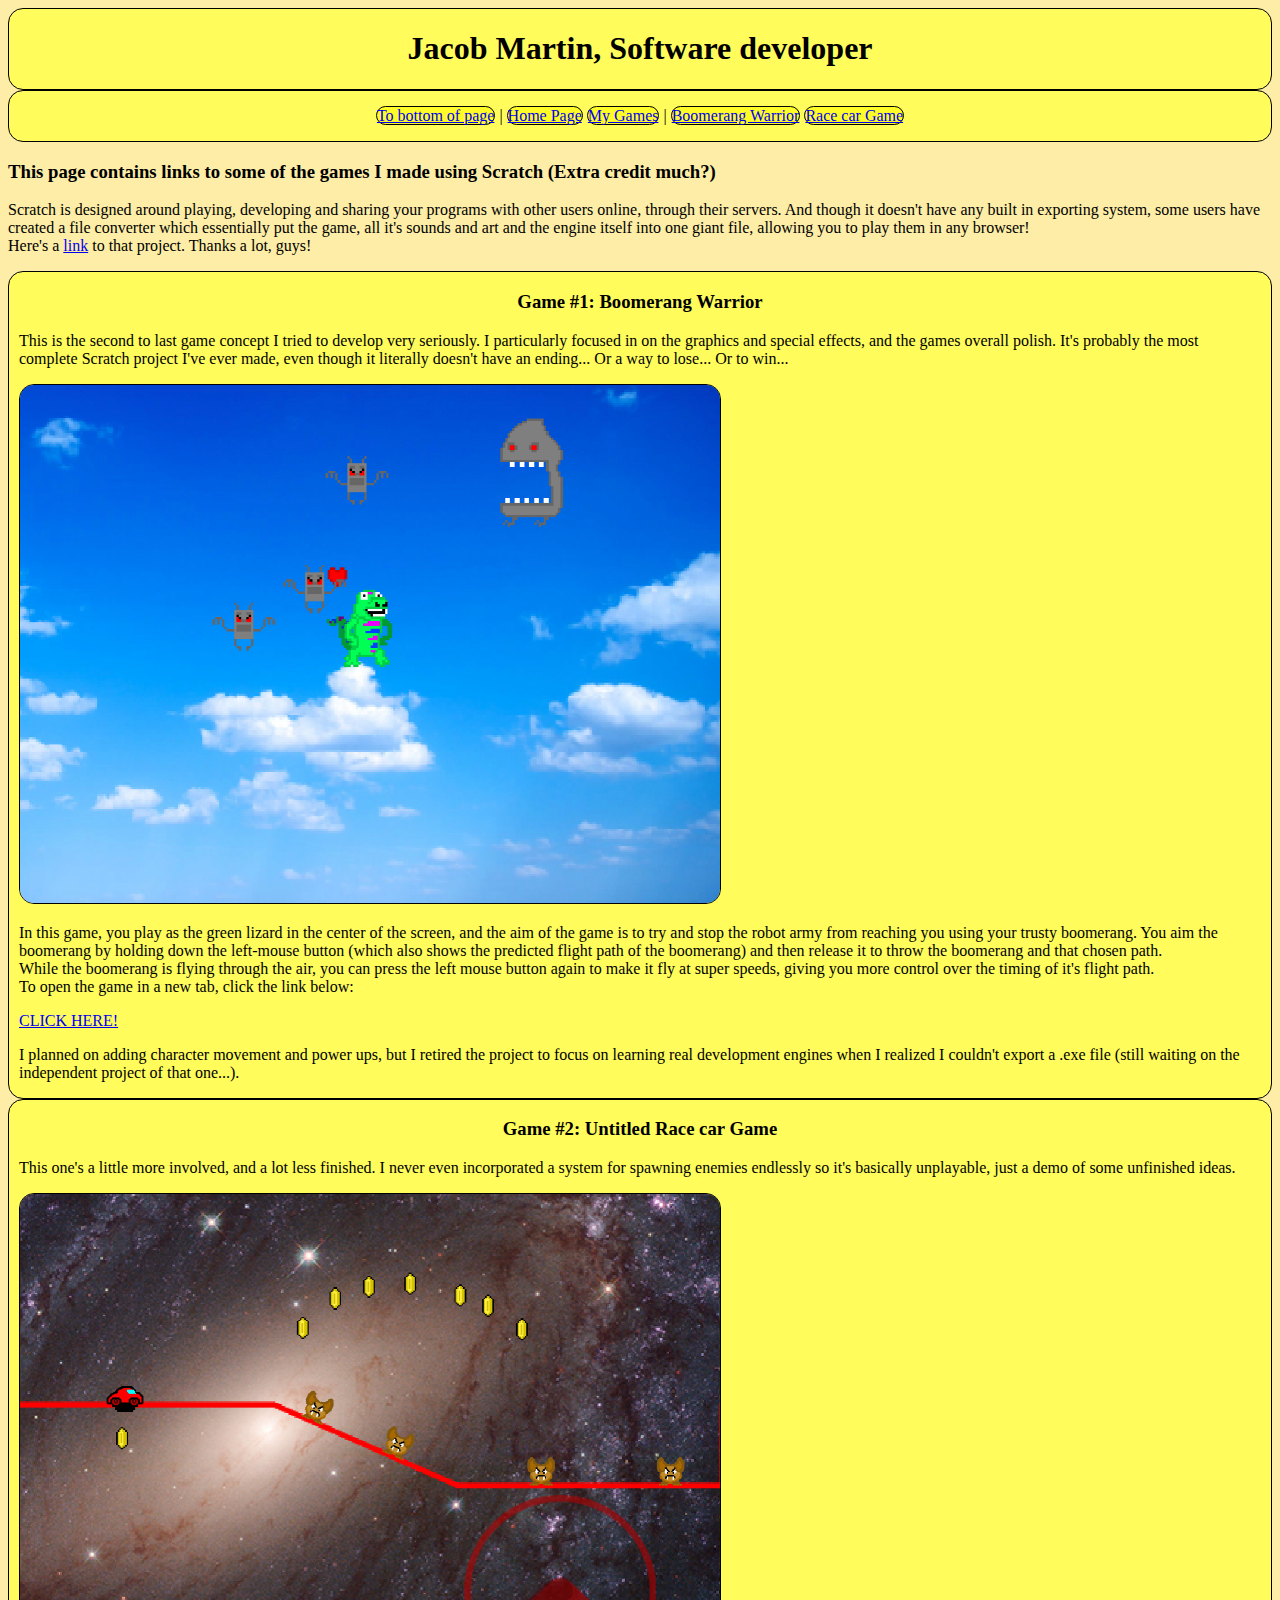
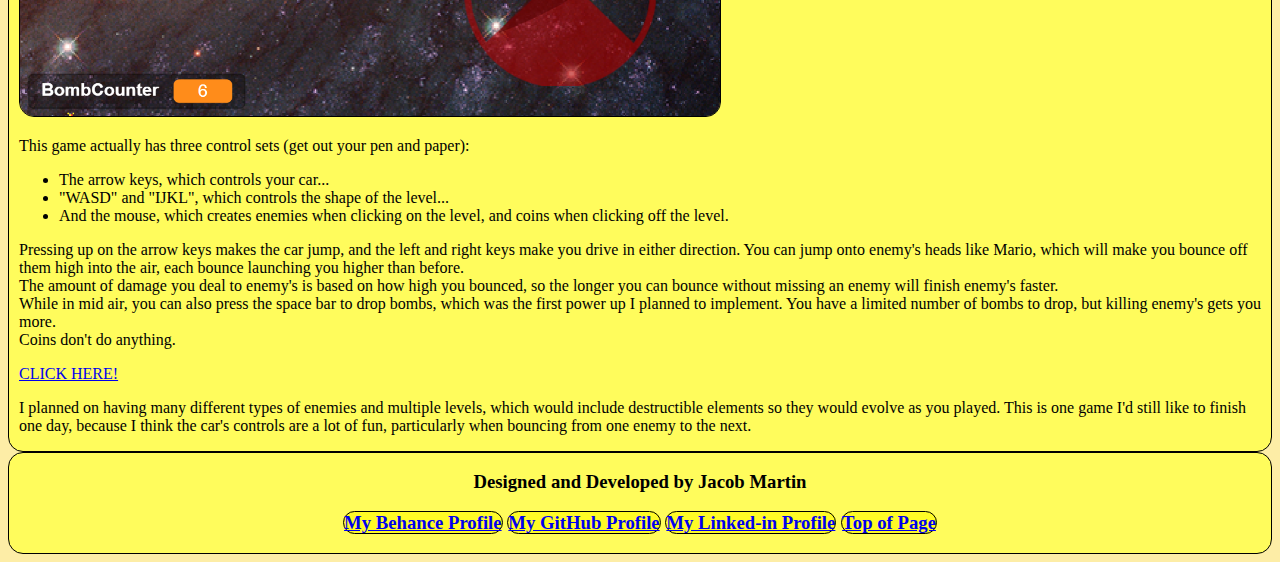
==== my-games-list.html @ 1b3d2e5f "initial commit" ====
<!DOCTYPE html>
<html lang="en">

<head>
	<meta charset="utf-8">
	<meta name="viewport" content="width=device-width">
	<title>My Portfolio | Games</title>
	<link href="style.css" rel="stylesheet" type="text/css" />
</head>

<body id="section-1">
	<header>
		<h1>Jacob Martin, Software developer</h1>
	</header>

	<nav>
		<p><a href="#section-0">To bottom of page</a> | <a href="index.html">Home Page</a> <a href="my-games-list.html">My Games</a>
			| <a href="#section-2">Boomerang Warrior</a> <a href="#section-3">Race car Game</a>
	</nav>

	<main>
		<h3>This page contains links to some of the games I made using Scratch (Extra credit much?)</h3>
		<p>Scratch is designed around playing, developing and sharing your programs with other users online, through their servers.
			And though it doesn't have any built in exporting system, some users have created a file converter which essentially put
			the game, all it's sounds and art and the engine itself into one giant file, allowing you to play them in any browser!<br>Here's a <a href="https://sheeptester.github.io/htmlifier/" target=*-blank*>link</a> to that project. Thanks a lot, guys!</p>
      
      <article id="section-2">
        <div>
          <h3>Game #1: Boomerang Warrior</h3>
          <p>This is the second to last game concept I tried to develop very seriously. I particularly focused in on the graphics and special effects, and the games overall polish. It's probably the most complete Scratch project I've ever made, even though it literally doesn't have an ending... Or a way to lose... Or to win...</p><img src="images/boomerang-screenshot.PNG" width="700" alt="A screenshot of the game. There is a green lizard character in the center, surrounded by robots of varying sizes."><p>In this game, you play as the green lizard in the center of the screen, and the aim of the game is to try and stop the robot army from reaching you using your trusty boomerang. You aim the boomerang by holding down the left-mouse button (which also shows the predicted flight path of the boomerang) and then release it to throw the boomerang and that chosen path.<br>While the boomerang is flying through the air, you can press the left mouse button again to make it fly at super speeds, giving you more control over the timing of it's flight path.<br>To open the game in a new tab, click the link below:</p>
          <a href="games/BoomerangWarrior.html" target=*-blank*>CLICK HERE!</a>
          <p>I planned on adding character movement and power ups, but I retired the project to focus on learning real development engines when I realized I couldn't export a .exe file (still waiting on the independent project of that one...).</p>
        </div>
      </article>

      <article id="section-3">
        <div>
          <h3>Game #2: Untitled Race car Game</h3>
          <p>This one's a little more involved, and a lot less finished. I never even incorporated a system for spawning enemies endlessly so it's basically unplayable, just a demo of some unfinished ideas.</p><img src="images/racecar-screenshot.PNG" width="700" alt="A screenshot of the game. There is the player's car to the left, mushroom like enemies the the right, a trail of coins above and a speedometer at the bottom right."><p>This game actually has three control sets (get out your pen and paper):</p>
          <ul>
            <li>The arrow keys, which controls your car...</li>
            <li>"WASD" and "IJKL", which controls the shape of the level...</li>
            <li>And the mouse, which creates enemies when clicking on the level, and coins when clicking off the level.</li>
          </ul>
          <p>Pressing up on the arrow keys makes the car jump, and the left and right keys make you drive in either direction. You can jump onto enemy's heads like Mario, which will make you bounce off them high into the air, each bounce launching you higher than before.<br>The amount of damage you deal to enemy's is based on how high you bounced, so the longer you can bounce without missing an enemy will finish enemy's faster.<br>While in mid air, you can also press the space bar to drop bombs, which was the first power up I planned to implement. You have a limited number of bombs to drop, but killing enemy's gets you more.<br>Coins don't do anything.</p>
          <a href="games/RaceCarPlatformer.html" target=*-blank*>CLICK HERE!</a>
          <p>I planned on having many different types of enemies and multiple levels, which would include destructible elements so they would evolve as you played. This is one game I'd still like to finish one day, because I think the car's controls are a lot of fun, particularly when bouncing from one enemy to the next.</p>
        </div>
      </article>
    </main>

    <footer id="section-0">
      <div>
        <h3>Designed and Developed by Jacob Martin</h3>
          <h3><a href="https://www.behance.net/StretchJohnson" target=*-blank*>My Behance Profile</a> <a href="https://github.com/jacobmartin1141" target=*-blank*>My GitHub Profile</a> <a href="https://www.linkedin.com/in/jacob-martin-b859a21bb/" target=*-blank*>My Linked-in Profile</a> <a href="#section-1">Top of Page</a></h3>
      </div>
    </footer>
    <script src="script.js"></script>
  </body>
</html>
---- style.css ----
body {
  background-color: rgb(253, 237, 166);
}

header, nav, footer, article h3 {
  text-align: center;
}

footer a, nav a, img {
  background-color: rgb(255, 251, 38);
  border: 1px solid #000;
  border-radius: 15px;
}

img, nav, header, article, footer {
  background-color: rgb(255, 252, 92);
  border: 1px solid #000;
  border-radius: 15px;
}

article div {
  margin-left: 10px;
  margin-right: 10px;
  margin-bottom: 10px;
}
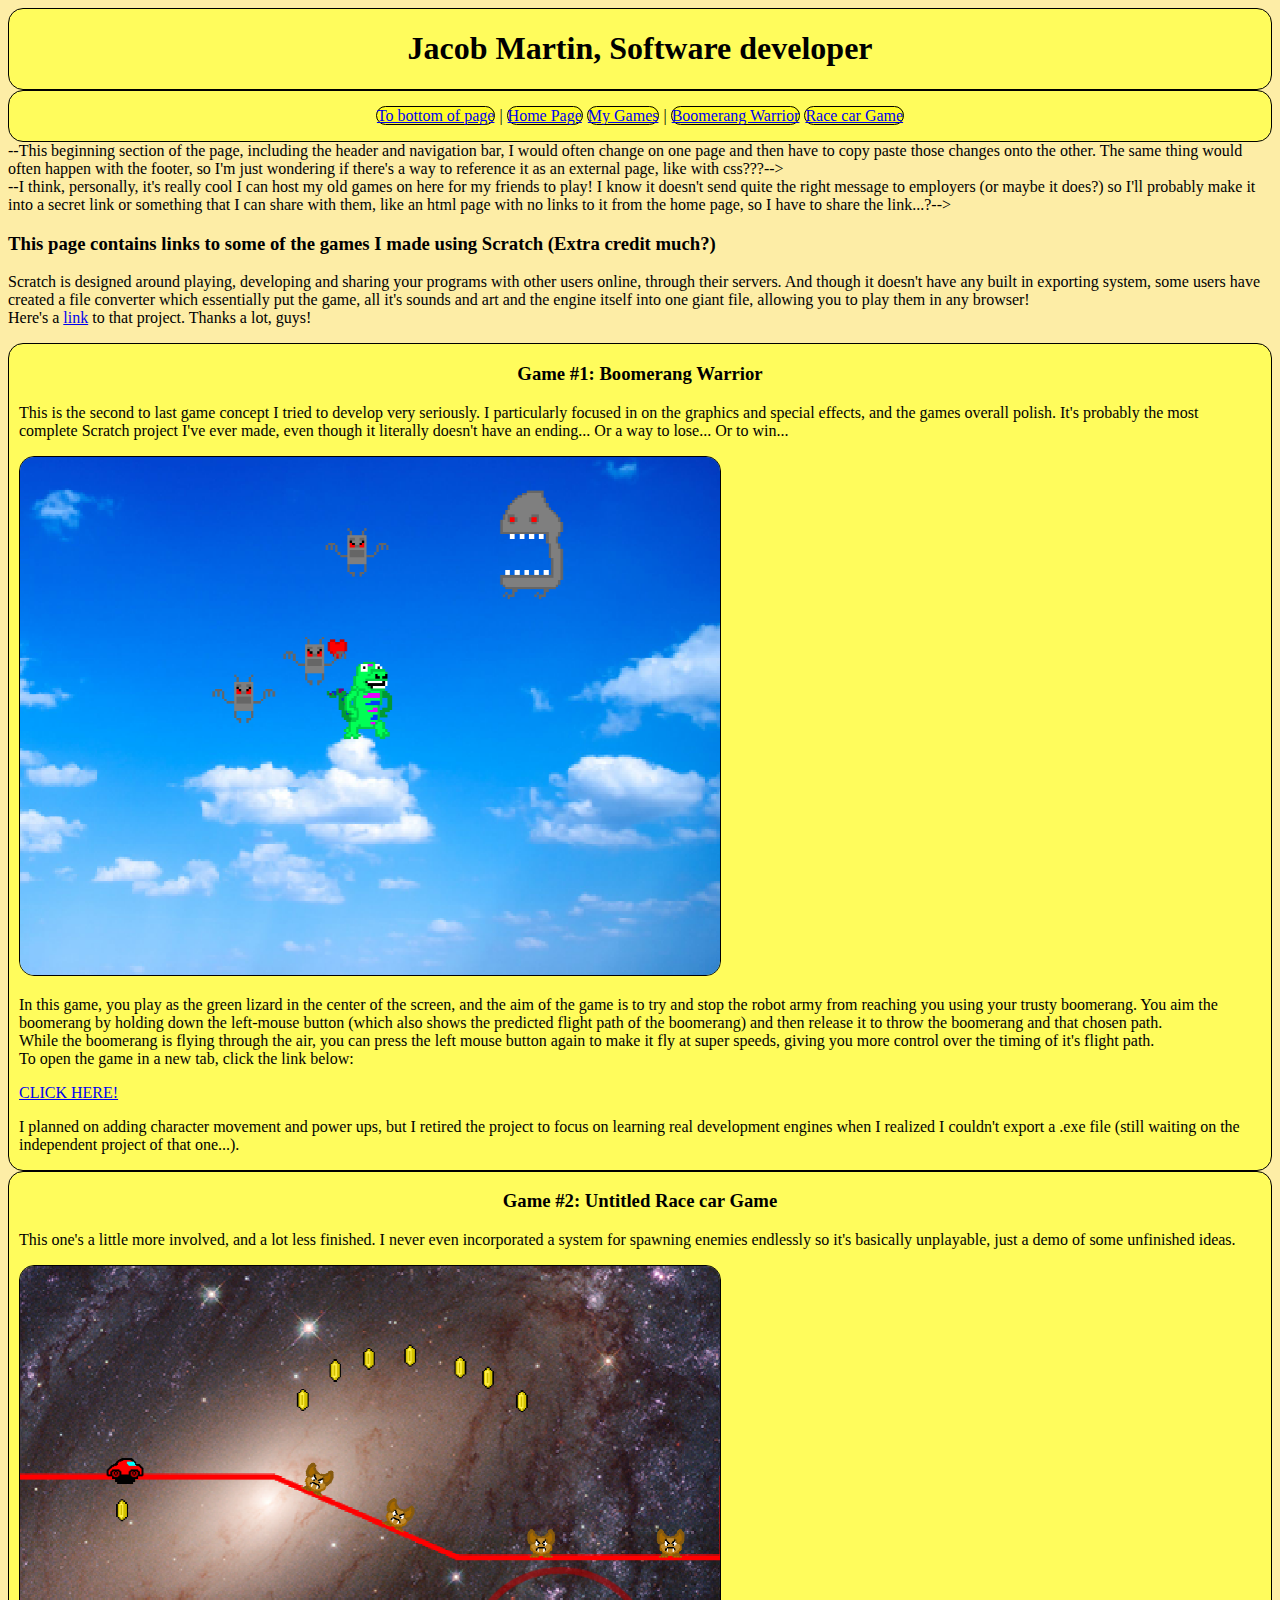
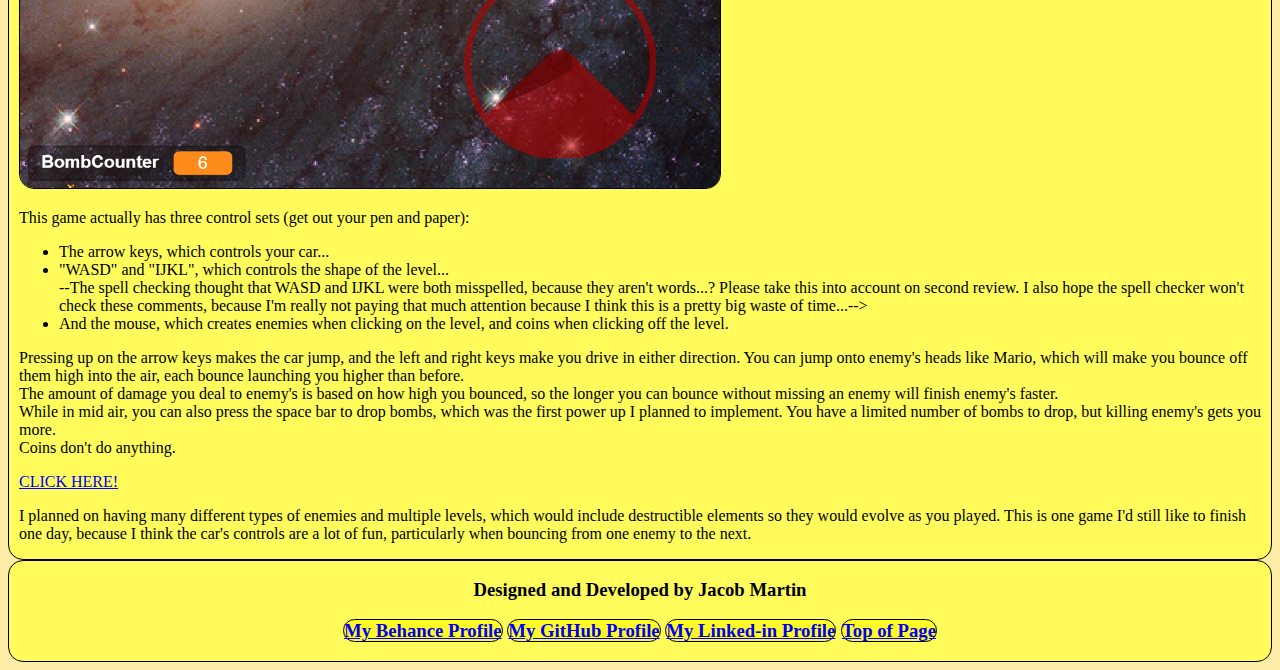
==== commit 0ccbd786: "comments addition 3" ====
--- a/my-games-list.html
+++ b/my-games-list.html
@@ -16,9 +16,9 @@
 	<nav>
 		<p><a href="#section-0">To bottom of page</a> | <a href="index.html">Home Page</a> <a href="my-games-list.html">My Games</a>
 			| <a href="#section-2">Boomerang Warrior</a> <a href="#section-3">Race car Game</a>
-	</nav>
+	</nav>--This beginning section of the page, including the header and navigation bar, I would often change on one page and then have to copy paste those changes onto the other. The same thing would often happen with the footer, so I'm just wondering if there's a way to reference it as an external page, like with css???-->
 
-	<main>
+	<main>--I think, personally, it's really cool I can host my old games on here for my friends to play! I know it doesn't send quite the right message to employers (or maybe it does?) so I'll probably make it into a secret link or something that I can share with them, like an html page with no links to it from the home page, so I have to share the link...?-->
 		<h3>This page contains links to some of the games I made using Scratch (Extra credit much?)</h3>
 		<p>Scratch is designed around playing, developing and sharing your programs with other users online, through their servers.
 			And though it doesn't have any built in exporting system, some users have created a file converter which essentially put
@@ -39,7 +39,7 @@
           <p>This one's a little more involved, and a lot less finished. I never even incorporated a system for spawning enemies endlessly so it's basically unplayable, just a demo of some unfinished ideas.</p><img src="images/racecar-screenshot.PNG" width="700" alt="A screenshot of the game. There is the player's car to the left, mushroom like enemies the the right, a trail of coins above and a speedometer at the bottom right."><p>This game actually has three control sets (get out your pen and paper):</p>
           <ul>
             <li>The arrow keys, which controls your car...</li>
-            <li>"WASD" and "IJKL", which controls the shape of the level...</li>
+            <li>"WASD" and "IJKL", which controls the shape of the level...</li>--The spell checking thought that WASD and IJKL were both misspelled, because they aren't words...? Please take this into account on second review. I also hope the spell checker won't check these comments, because I'm really not paying that much attention because I think this is a pretty big waste of time...-->
             <li>And the mouse, which creates enemies when clicking on the level, and coins when clicking off the level.</li>
           </ul>
           <p>Pressing up on the arrow keys makes the car jump, and the left and right keys make you drive in either direction. You can jump onto enemy's heads like Mario, which will make you bounce off them high into the air, each bounce launching you higher than before.<br>The amount of damage you deal to enemy's is based on how high you bounced, so the longer you can bounce without missing an enemy will finish enemy's faster.<br>While in mid air, you can also press the space bar to drop bombs, which was the first power up I planned to implement. You have a limited number of bombs to drop, but killing enemy's gets you more.<br>Coins don't do anything.</p>
@@ -57,4 +57,4 @@
     </footer>
     <script src="script.js"></script>
   </body>
-</html>+</html>
--- a/style.css
+++ b/style.css
@@ -1,25 +1,34 @@
-body {
+body {/*This sets the background to a cream color. It was gold, but I changed it because of the feedback I got. They were definitely talking about how everything is yellow, but I like the yellow! It's like Quintin Tarantino yellow! I did also tone down the yellow a bit though...*/
   background-color: rgb(253, 237, 166);
 }
 
-header, nav, footer, article h3 {
+header, nav, footer, article h3 {/*This is for the titles of articles, the page title, and the links inside the footer and navigation bar. Good choice, I thought.*/
   text-align: center;
 }
 
-footer a, nav a, img {
+footer a, nav a, img {/*This sets up the slightly more vibrant yellow color and the black border around the links in the footer, navigation bar and all images(The yellow background only appears on images that haven't loaded of course)*/
   background-color: rgb(255, 251, 38);
   border: 1px solid #000;
   border-radius: 15px;
 }
 
-img, nav, header, article, footer {
+footer {/*This doesn't do anything, but I was told I needed to use the height property at least once. The only other thing I could think of was to use it on the images, but that would ruin their scaling.*/
+  height: 60;
+}
+
+img, nav, header, article, footer {/*This is the primary yellow background color and black border for all the page's main elements, and very much unifies the entire page.*/
   background-color: rgb(255, 252, 92);
   border: 1px solid #000;
   border-radius: 15px;
 }
 
-article div {
+article div {/*I forgot how to do internal margins (if there is such a thing, whatever that would be called), so I just put a divider container inside of all the major elements, particularly the articles, so now the text isn't squashed up against the side of the border*/
   margin-left: 10px;
   margin-right: 10px;
   margin-bottom: 10px;
-}+}
+
+a: link {color: blue;} /*These pseudo links didn't work when I first introduced them, but they should be working now? (there was a misguided space between the anchor and the semicolon... Guess we'll see pretty soon here...)*/
+a: visited {color: green;}
+a: hover {color: red;}
+a: active {color: yellow;}
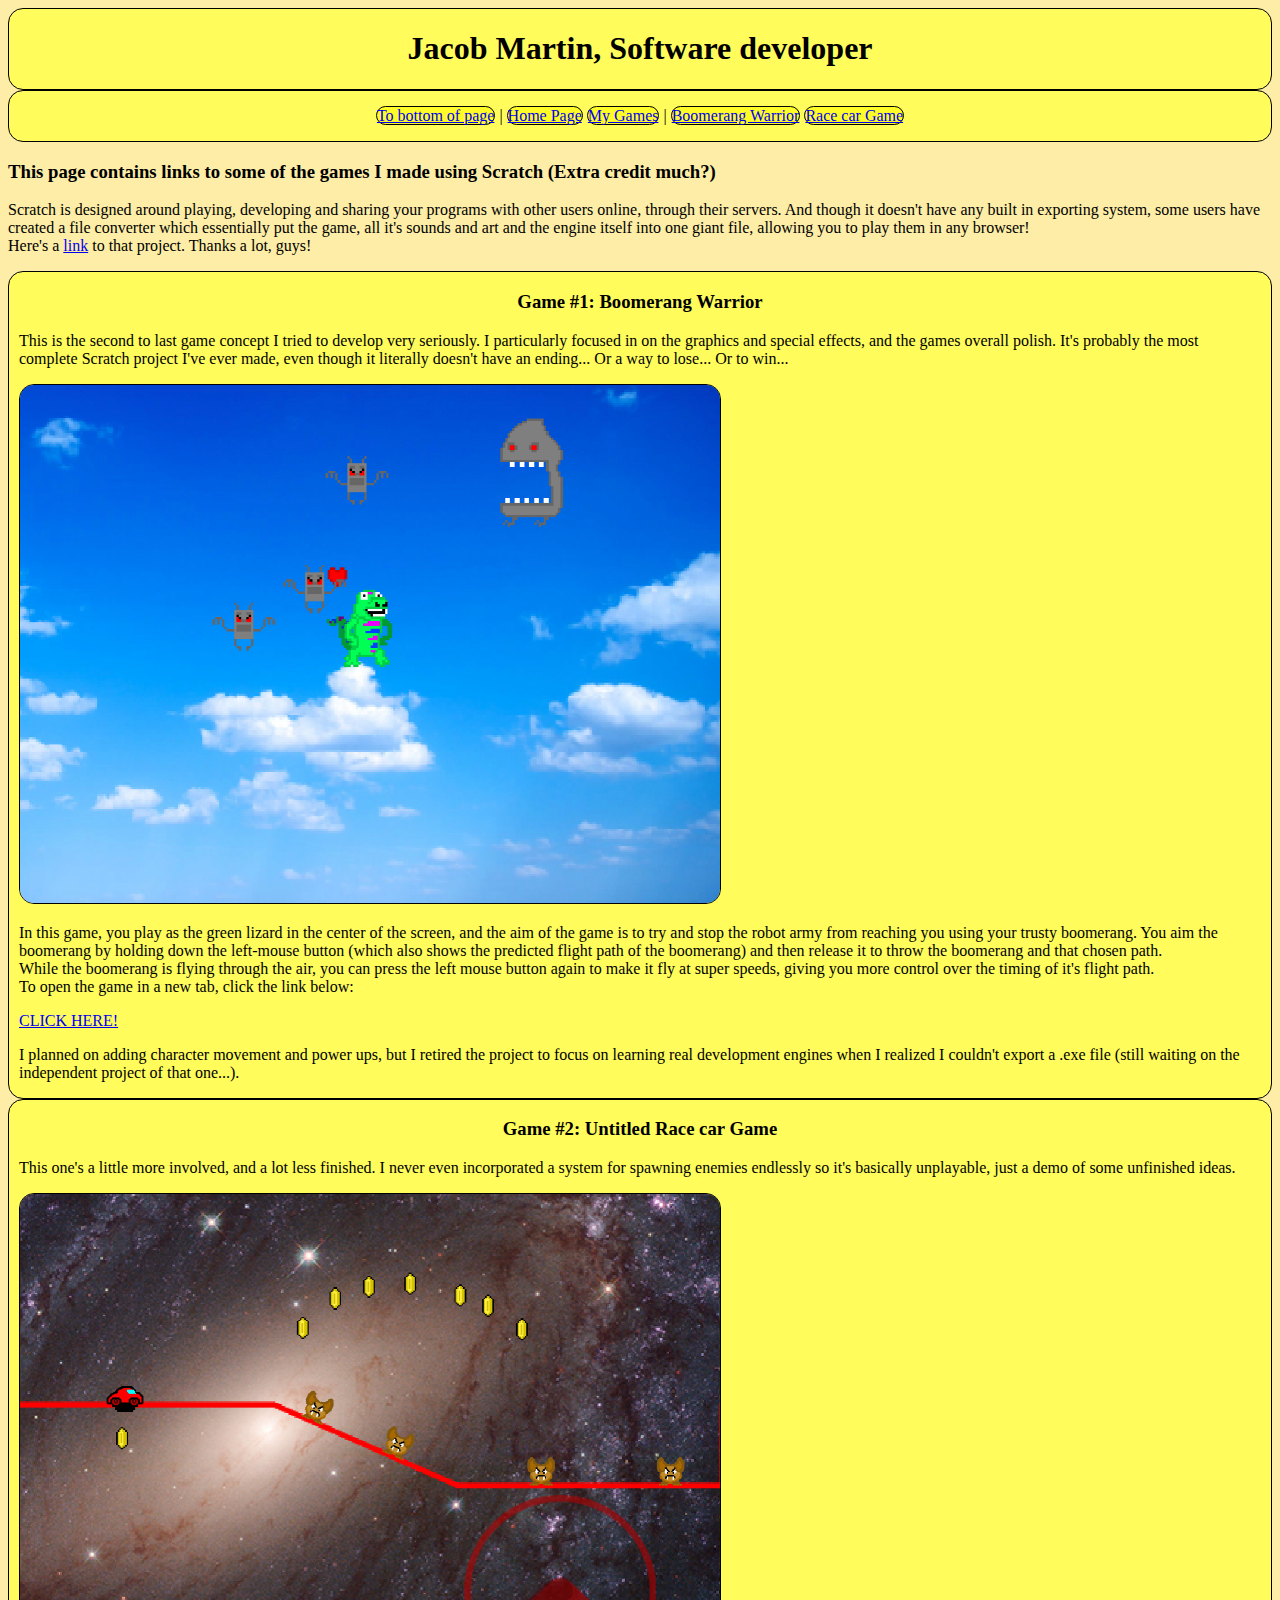
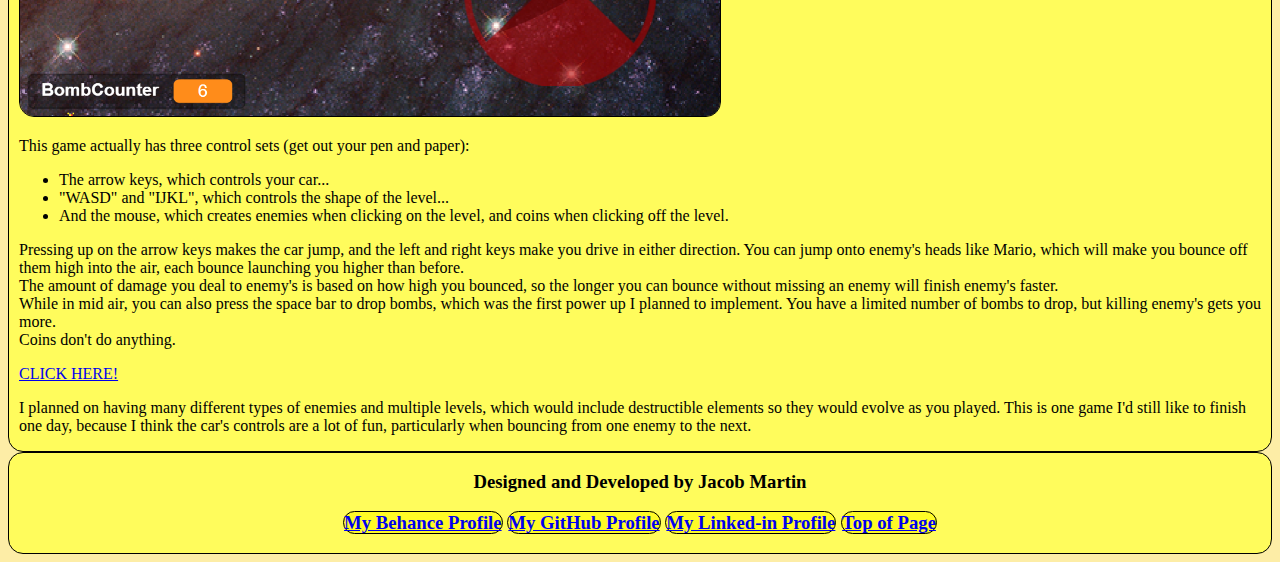
==== commit 688b35f9: "comments update 2" ====
--- a/my-games-list.html
+++ b/my-games-list.html
@@ -16,9 +16,9 @@
 	<nav>
 		<p><a href="#section-0">To bottom of page</a> | <a href="index.html">Home Page</a> <a href="my-games-list.html">My Games</a>
 			| <a href="#section-2">Boomerang Warrior</a> <a href="#section-3">Race car Game</a>
-	</nav>--This beginning section of the page, including the header and navigation bar, I would often change on one page and then have to copy paste those changes onto the other. The same thing would often happen with the footer, so I'm just wondering if there's a way to reference it as an external page, like with css???-->
+	</nav><!--This beginning section of the page, including the header and navigation bar, I would often change on one page and then have to copy paste those changes onto the other. The same thing would often happen with the footer, so I'm just wondering if there's a way to reference it as an external page, like with css???-->
 
-	<main>--I think, personally, it's really cool I can host my old games on here for my friends to play! I know it doesn't send quite the right message to employers (or maybe it does?) so I'll probably make it into a secret link or something that I can share with them, like an html page with no links to it from the home page, so I have to share the link...?-->
+	<main><!--I think, personally, it's really cool I can host my old games on here for my friends to play! I know it doesn't send quite the right message to employers (or maybe it does?) so I'll probably make it into a secret link or something that I can share with them, like an html page with no links to it from the home page, so I have to share the link...?-->
 		<h3>This page contains links to some of the games I made using Scratch (Extra credit much?)</h3>
 		<p>Scratch is designed around playing, developing and sharing your programs with other users online, through their servers.
 			And though it doesn't have any built in exporting system, some users have created a file converter which essentially put
@@ -39,7 +39,7 @@
           <p>This one's a little more involved, and a lot less finished. I never even incorporated a system for spawning enemies endlessly so it's basically unplayable, just a demo of some unfinished ideas.</p><img src="images/racecar-screenshot.PNG" width="700" alt="A screenshot of the game. There is the player's car to the left, mushroom like enemies the the right, a trail of coins above and a speedometer at the bottom right."><p>This game actually has three control sets (get out your pen and paper):</p>
           <ul>
             <li>The arrow keys, which controls your car...</li>
-            <li>"WASD" and "IJKL", which controls the shape of the level...</li>--The spell checking thought that WASD and IJKL were both misspelled, because they aren't words...? Please take this into account on second review. I also hope the spell checker won't check these comments, because I'm really not paying that much attention because I think this is a pretty big waste of time...-->
+            <li>"WASD" and "IJKL", which controls the shape of the level...</li><!--The spell checking thought that WASD and IJKL were both misspelled, because they aren't words...? Please take this into account on second review. I also hope the spell checker won't check these comments, because I'm really not paying that much attention because I think this is a pretty big waste of time...-->
             <li>And the mouse, which creates enemies when clicking on the level, and coins when clicking off the level.</li>
           </ul>
           <p>Pressing up on the arrow keys makes the car jump, and the left and right keys make you drive in either direction. You can jump onto enemy's heads like Mario, which will make you bounce off them high into the air, each bounce launching you higher than before.<br>The amount of damage you deal to enemy's is based on how high you bounced, so the longer you can bounce without missing an enemy will finish enemy's faster.<br>While in mid air, you can also press the space bar to drop bombs, which was the first power up I planned to implement. You have a limited number of bombs to drop, but killing enemy's gets you more.<br>Coins don't do anything.</p>
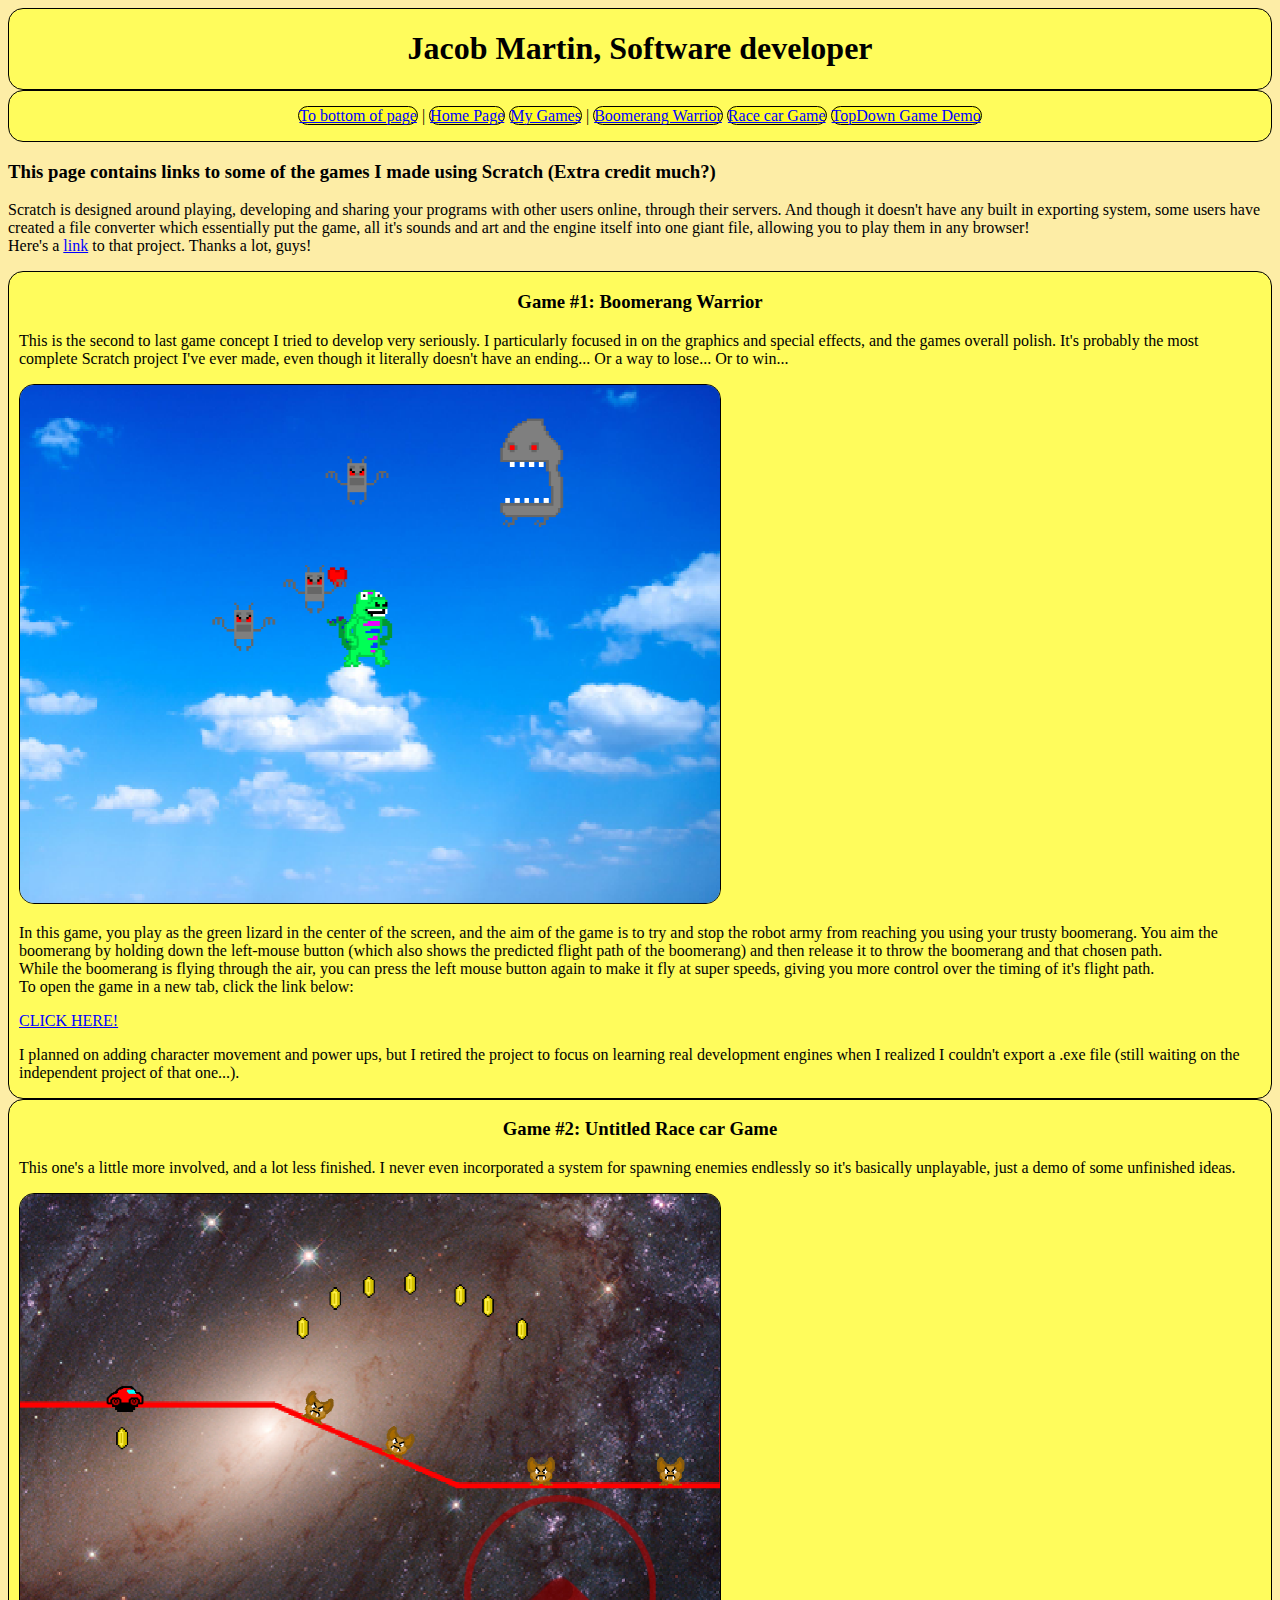
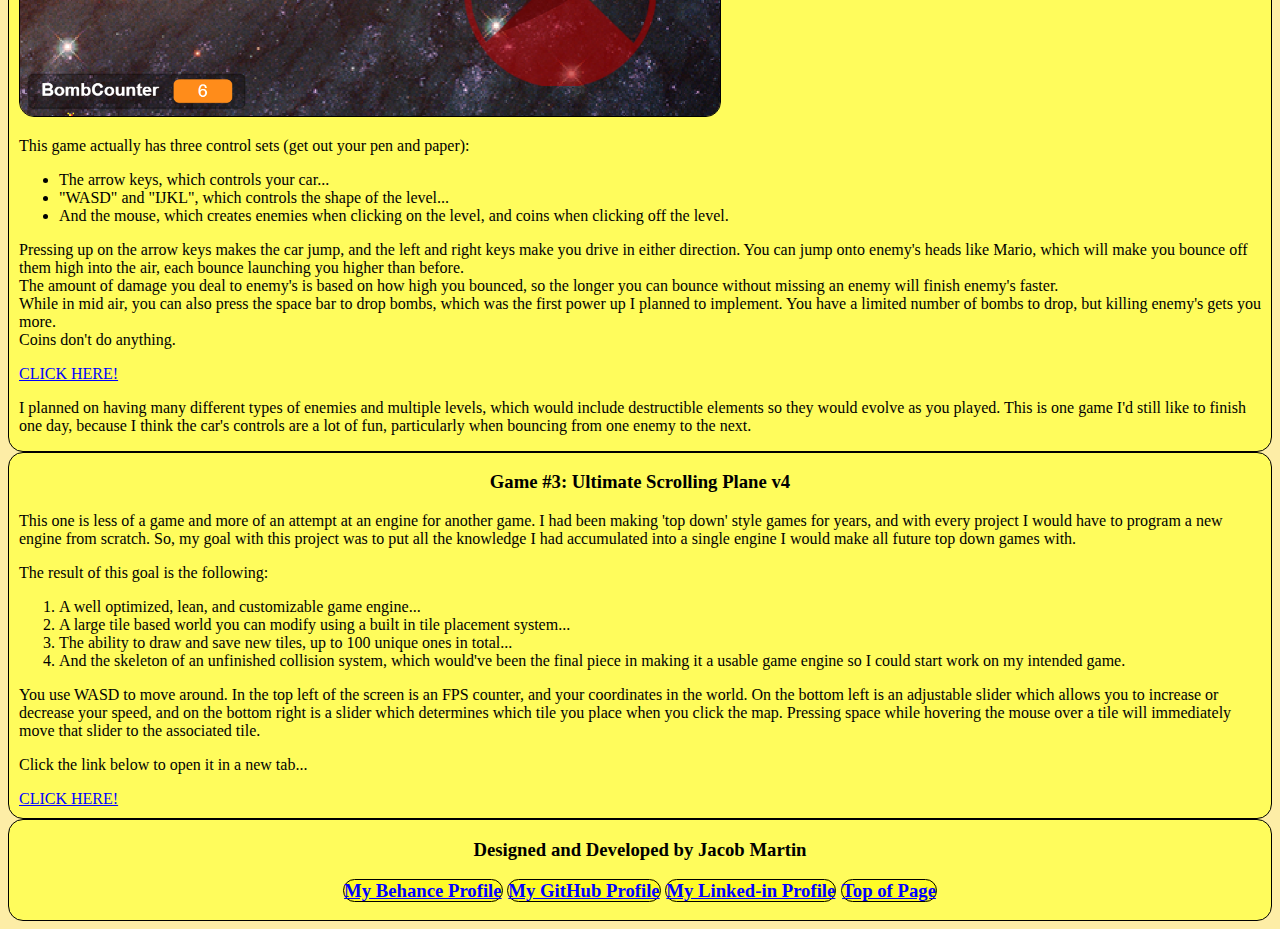
==== commit 6c7ae292: "New Game: Link to Ultimate Scrolling Plane v4" ====
--- a/my-games-list.html
+++ b/my-games-list.html
@@ -15,7 +15,7 @@
 
 	<nav>
 		<p><a href="#section-0">To bottom of page</a> | <a href="index.html">Home Page</a> <a href="my-games-list.html">My Games</a>
-			| <a href="#section-2">Boomerang Warrior</a> <a href="#section-3">Race car Game</a>
+			| <a href="#section-2">Boomerang Warrior</a> <a href="#section-3">Race car Game</a> <a href="#section-4">TopDown Game Demo</a>
 	</nav><!--This beginning section of the page, including the header and navigation bar, I would often change on one page and then have to copy paste those changes onto the other. The same thing would often happen with the footer, so I'm just wondering if there's a way to reference it as an external page, like with css???-->
 
 	<main><!--I think, personally, it's really cool I can host my old games on here for my friends to play! I know it doesn't send quite the right message to employers (or maybe it does?) so I'll probably make it into a secret link or something that I can share with them, like an html page with no links to it from the home page, so I have to share the link...?-->
@@ -47,6 +47,23 @@
           <p>I planned on having many different types of enemies and multiple levels, which would include destructible elements so they would evolve as you played. This is one game I'd still like to finish one day, because I think the car's controls are a lot of fun, particularly when bouncing from one enemy to the next.</p>
         </div>
       </article>
+		
+	<article id="section-4">
+		<div>
+			<h3>Game #3: Ultimate Scrolling Plane v4</h3>
+			<p>This one is less of a game and more of an attempt at an engine for another game. I had been making 'top down' style games for years, and with every project I would have to program a new engine from scratch. So, my goal with this project was to put all the knowledge I had accumulated into a single engine I would make all future top down games with.</p>
+			<p>The result of this goal is the following:</p>
+			<ol>
+				<li>A well optimized, lean, and customizable game engine...</li>
+				<li>A large tile based world you can modify using a built in tile placement system...</li>
+				<li>The ability to draw and save new tiles, up to 100 unique ones in total...
+				<li>And the skeleton of an unfinished collision system, which would've been the final piece in making it a usable game engine so I could start work on my intended game.</li>
+			</ol>
+			<p>You use WASD to move around. In the top left of the screen is an FPS counter, and your coordinates in the world. On the bottom left is an adjustable slider which allows you to increase or decrease your speed, and on the bottom right is a slider which determines which tile you place when you click the map. Pressing space while hovering the mouse over a tile will immediately move that slider to the associated tile.</p>
+			<p>Click the link below to open it in a new tab...</p>
+			<a href="games/Ultimate Scrolling Plane v4.html" target=*-blank*>CLICK HERE!</a>
+		</div>
+	</article>
     </main>
 
     <footer id="section-0">
--- a/style.css
+++ b/style.css
@@ -28,7 +28,7 @@
   margin-bottom: 10px;
 }
 
-a: link {color: blue;} /*These pseudo links didn't work when I first introduced them, but they should be working now? (there was a misguided space between the anchor and the semicolon... Guess we'll see pretty soon here...)*/
-a: visited {color: green;}
-a: hover {color: red;}
-a: active {color: yellow;}
+a:link {color: blue;} /*These pseudo links didn't work when I first introduced them, but they should be working now? (there was a misguided space between the anchor and the semicolon... Guess we'll see pretty soon here...)*/
+a:visited {color: green;}
+a:hover {color: red;}
+a:active {color: yellow;}
